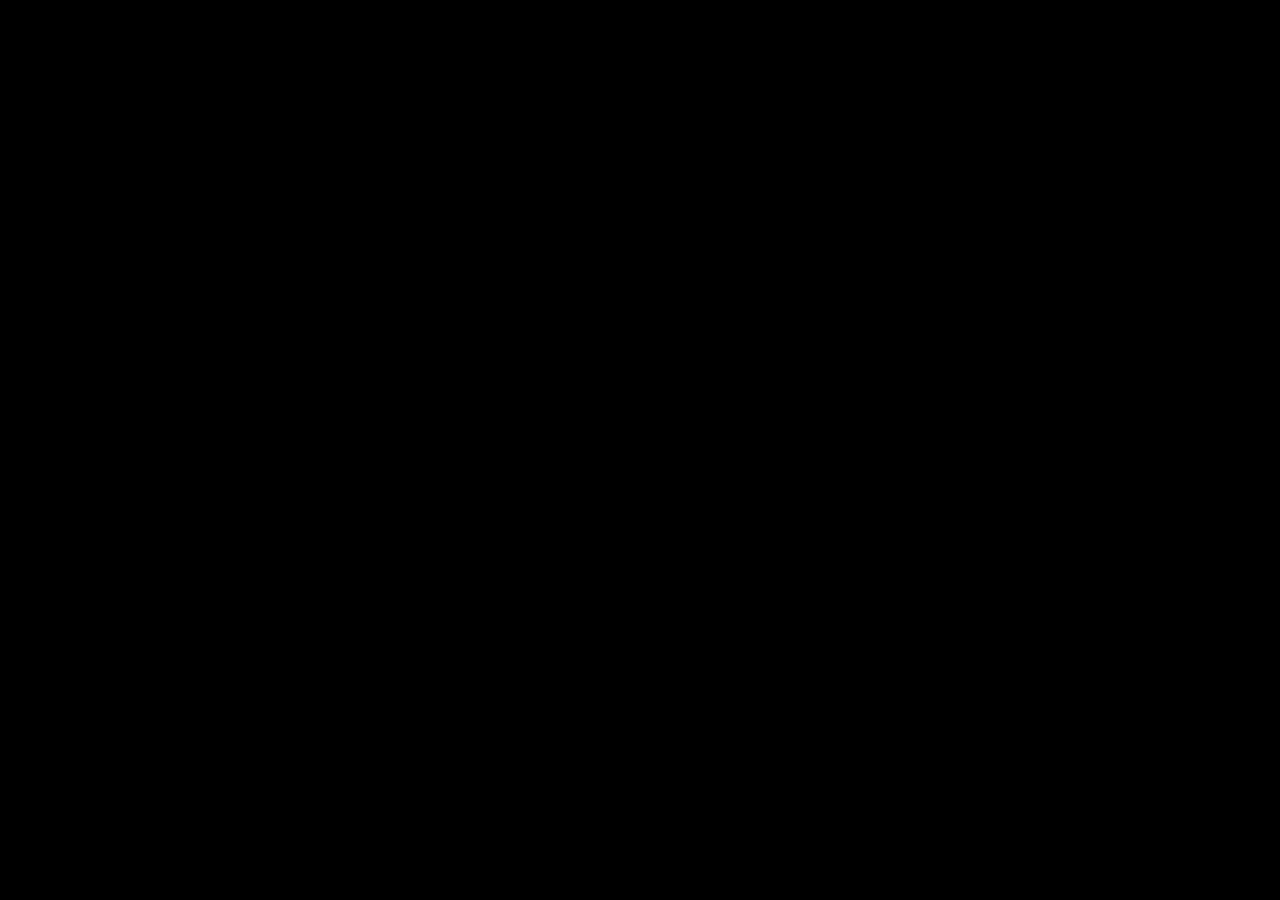
==== game.html @ 8da26252 "Adding previewer!" ====
<!DOCTYPE html>
<html>
    <head>
        <meta charset="UTF-8">
        <meta name="apple-mobile-web-app-capable" content="yes">
        <meta name="apple-mobile-web-app-status-bar-style" content="black-translucent">
        <meta name="viewport" content="user-scalable=no">
        <link rel="icon" href="icon/icon.png" type="image/png">
        <link rel="apple-touch-icon" href="icon/icon.png">
        <link rel="stylesheet" type="text/css" href="fonts/gamefont.css">
        <title>Action Sequence Viewer</title>
    </head>
    <body style="background-color: black">
        <script type="text/javascript" src="js/libs/pixi.js"></script>
        <script type="text/javascript" src="js/libs/pixi-tilemap.js"></script>
        <script type="text/javascript" src="js/libs/pixi-picture.js"></script>
        <script type="text/javascript" src="js/libs/fpsmeter.js"></script>
        <script type="text/javascript" src="js/libs/lz-string.js"></script>
        <script type="text/javascript" src="js/rpg_core.js"></script>
        <script type="text/javascript" src="js/rpg_managers.js"></script>
        <script type="text/javascript" src="js/rpg_objects.js"></script>
        <script type="text/javascript" src="js/rpg_scenes.js"></script>
        <script type="text/javascript" src="js/rpg_sprites.js"></script>
        <script type="text/javascript" src="js/rpg_windows.js"></script>
        <script type="text/javascript" src="js/plugins.js"></script>
        <script type="text/javascript" src="js/main.js"></script>
    </body>
</html>
---- fonts/gamefont.css ----
@font-face {
    font-family: GameFont;
    src: url("mplus-1m-regular.ttf");
}
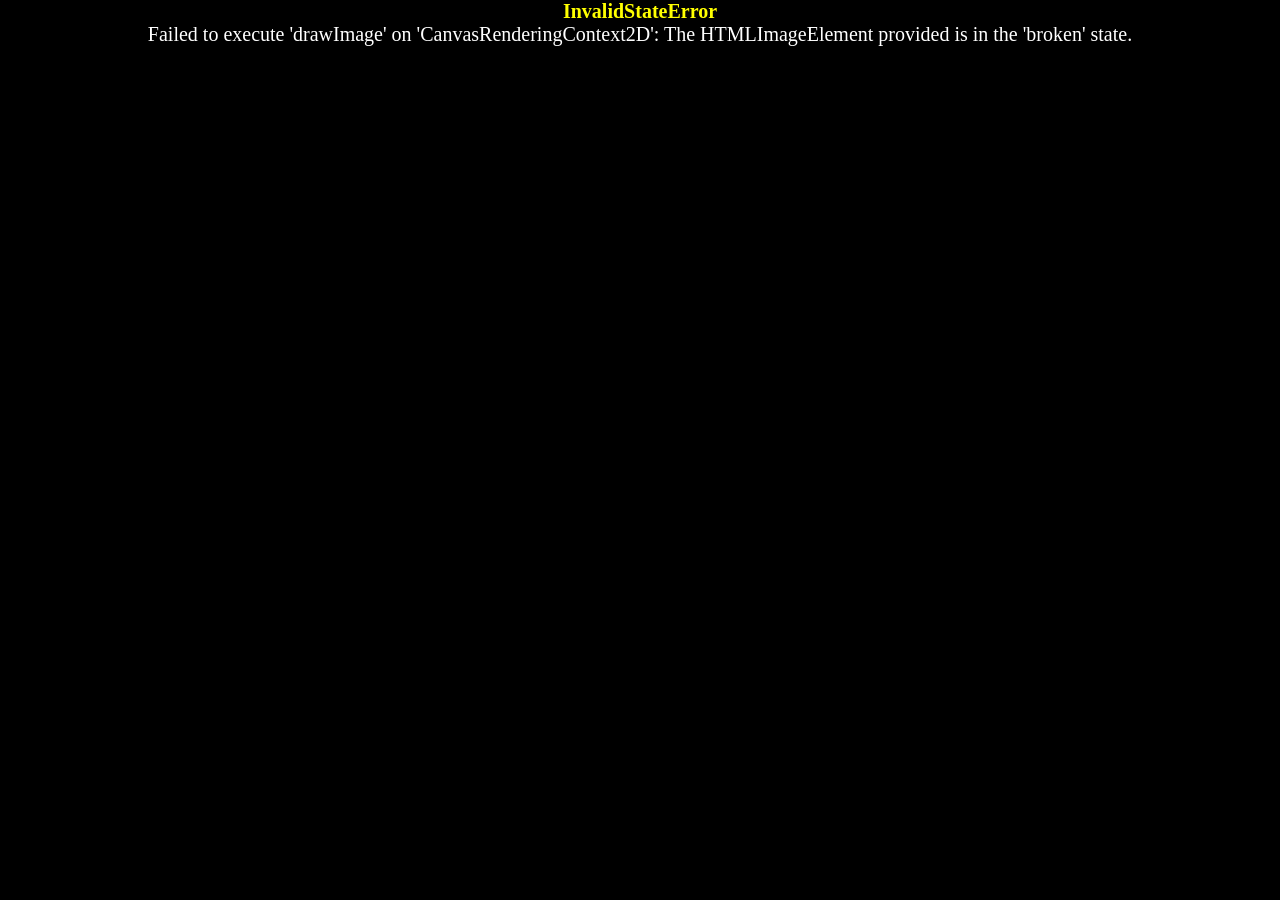
==== commit c1ccf275: "Updated to 1.5 Upgraded to iframe" ====
--- a/game.html
+++ b/game.html
@@ -8,7 +8,7 @@
         <link rel="icon" href="icon/icon.png" type="image/png">
         <link rel="apple-touch-icon" href="icon/icon.png">
         <link rel="stylesheet" type="text/css" href="fonts/gamefont.css">
-        <title>Action Sequence Viewer</title>
+        <title>Project1</title>
     </head>
     <body style="background-color: black">
         <script type="text/javascript" src="js/libs/pixi.js"></script>
@@ -16,6 +16,7 @@
         <script type="text/javascript" src="js/libs/pixi-picture.js"></script>
         <script type="text/javascript" src="js/libs/fpsmeter.js"></script>
         <script type="text/javascript" src="js/libs/lz-string.js"></script>
+        <script type="text/javascript" src="js/libs/iphone-inline-video.browser.js"></script>
         <script type="text/javascript" src="js/rpg_core.js"></script>
         <script type="text/javascript" src="js/rpg_managers.js"></script>
         <script type="text/javascript" src="js/rpg_objects.js"></script>
